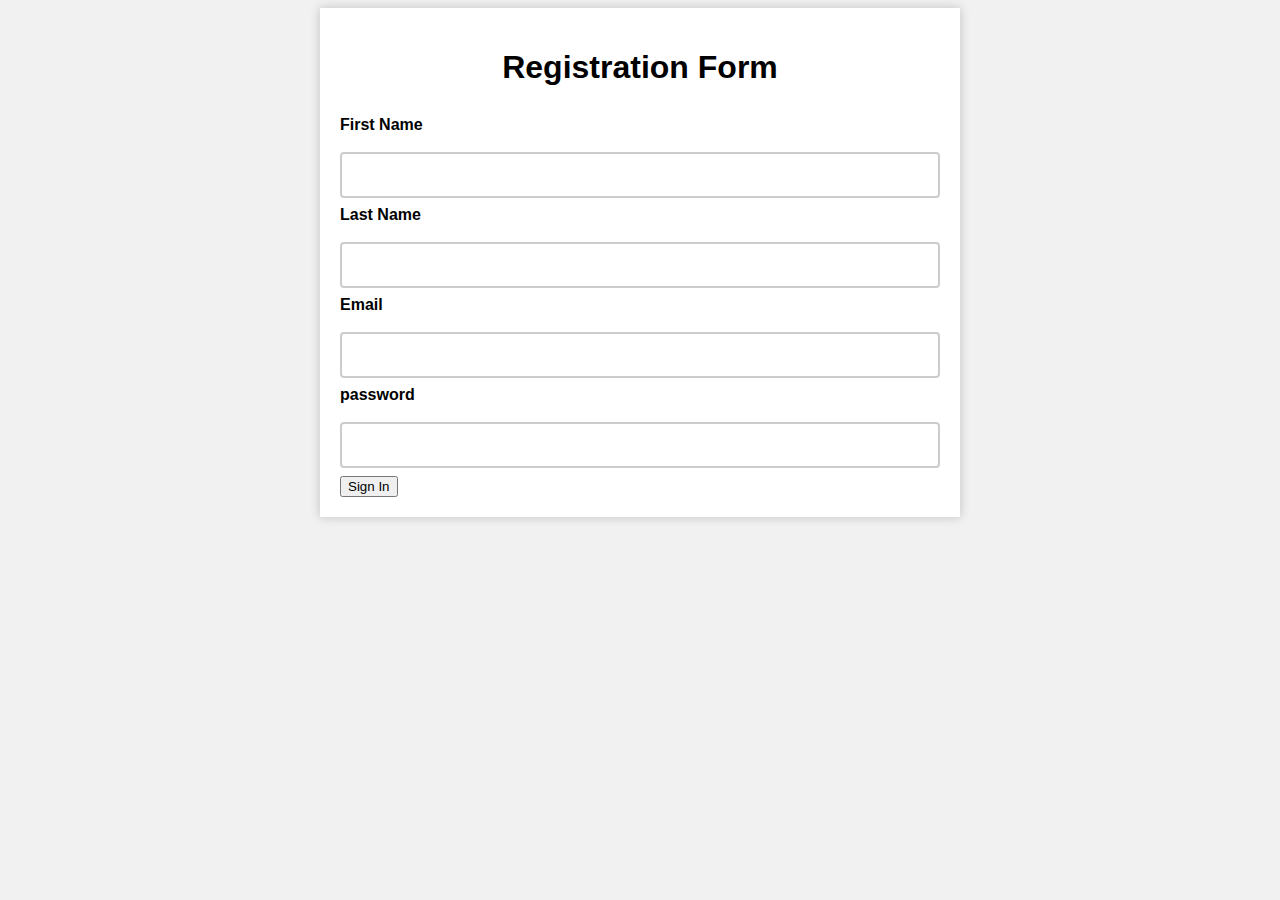
==== Assignment2/index.html @ e747d989 "ajax" ====
<!DOCTYPE html>
<html>
<head>
	<title>Registration Page</title>
    <link rel="stylesheet"href="style.css">
     <script src="https://code.jquery.com/jquery-3.6.0.min.js"></script>
    <script src="script.js"></script>
	
</head>
<body>
	<div class="container">
        <form id="form" name="form" method="POST">
		<h1>Registration Form</h1>
		
        <label for="fname">First Name</label>
        <input id="fname" type="text" name="fname">

        <label for="lname">Last Name</label>
        <input  id="lname" type="text" id="lname" name="lname">

        <label for="email">Email</label>
        <input id="email"  type="email" name="email">

        <label  for="password">password</label>
        <input id="password" type="password" id="password" name="password">

        <input id="sub-btn" type="submit" name="submit" value="Sign In" />
        

    </form>
    </div>
    </div>

</body>

</html>
---- Assignment2/style.css ----
body {
			font-family: Arial, sans-serif;
			background-color: #f1f1f1;
		}

		.container {
			margin: auto;
			max-width: 600px;
			padding: 20px;
			background-color: #fff;
			box-shadow: 0 0 10px rgba(0,0,0,0.2);
		}

		h1 {
			text-align: center;
			margin-bottom: 30px;
		}

		label {
			display: block;
			font-weight: bold;
			margin-bottom: 10px;
		}

		input[type=text], input[type=email], input[type=password] {
			width: 100%;
			padding: 12px 20px;
			margin: 8px 0;
			box-sizing: border-box;
			border: 2px solid #ccc;
			border-radius: 4px;
			font-size: 16px;
		}

		button {
			background-color: #4CAF50;
			color: white;
			padding: 14px 20px;
			margin: 8px 0;
			border: none;
			border-radius: 4px;
			cursor: pointer;
			font-size: 16px;
		}

		button:hover {
			background-color: #45a049;
		}
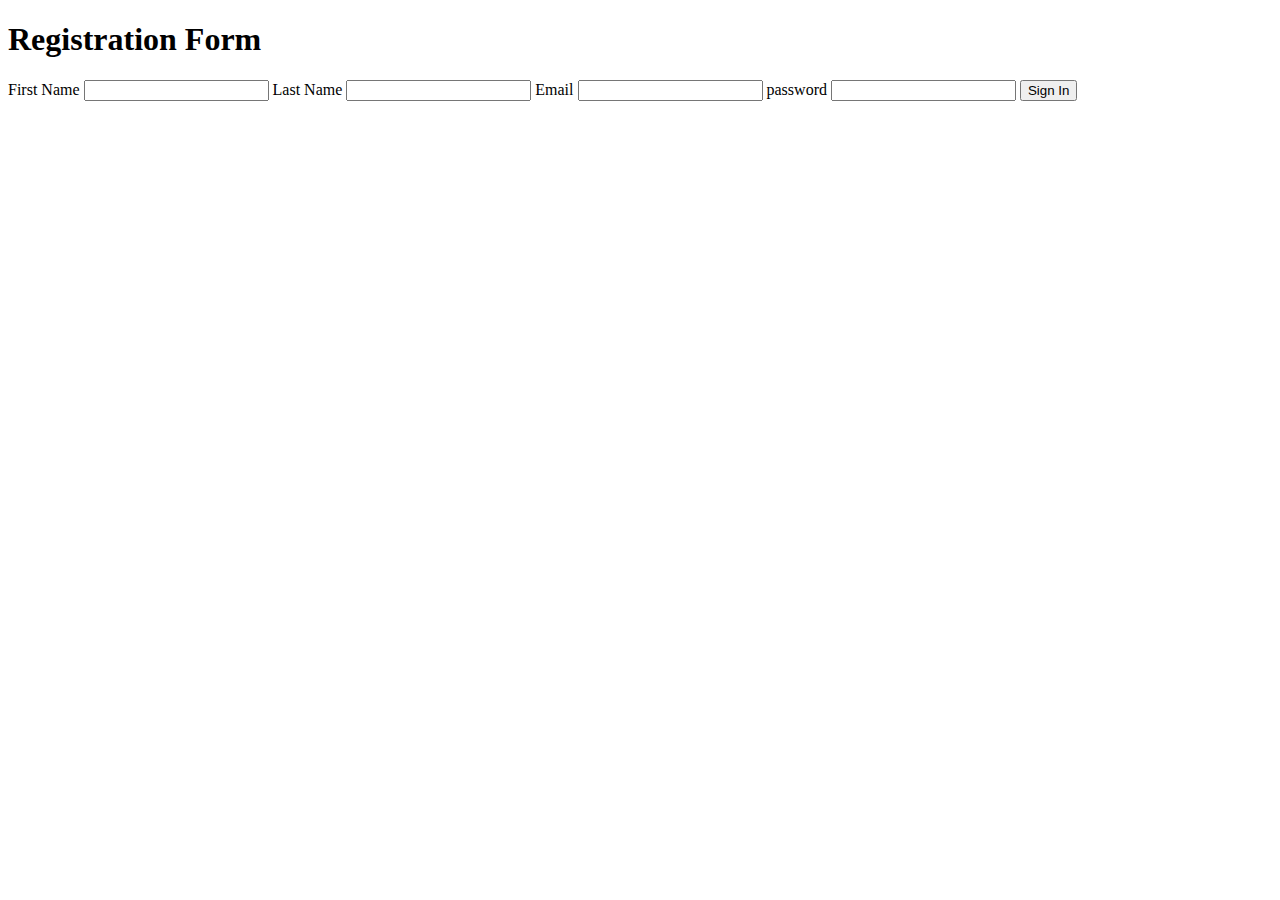
==== commit 6c720d04: "ajax" ====
--- a/Assignment2/index.html
+++ b/Assignment2/index.html
@@ -2,9 +2,9 @@
 <html>
 <head>
 	<title>Registration Page</title>
-    <link rel="stylesheet"href="style.css">
+    <link rel="stylesheet"href="css/style.css">
      <script src="https://code.jquery.com/jquery-3.6.0.min.js"></script>
-    <script src="script.js"></script>
+    <script src="js/script.js"></script>
 	
 </head>
 <body>
@@ -13,16 +13,16 @@
 		<h1>Registration Form</h1>
 		
         <label for="fname">First Name</label>
-        <input id="fname" type="text" name="fname">
+        <input id="fname" type="text" name="fname" required>
 
         <label for="lname">Last Name</label>
-        <input  id="lname" type="text" id="lname" name="lname">
+        <input  id="lname" type="text" id="lname" name="lname" required>
 
         <label for="email">Email</label>
-        <input id="email"  type="email" name="email">
+        <input id="email"  type="email" name="email" required>
 
         <label  for="password">password</label>
-        <input id="password" type="password" id="password" name="password">
+        <input id="password" type="password" id="password" name="password"required>
 
         <input id="sub-btn" type="submit" name="submit" value="Sign In" />
         
